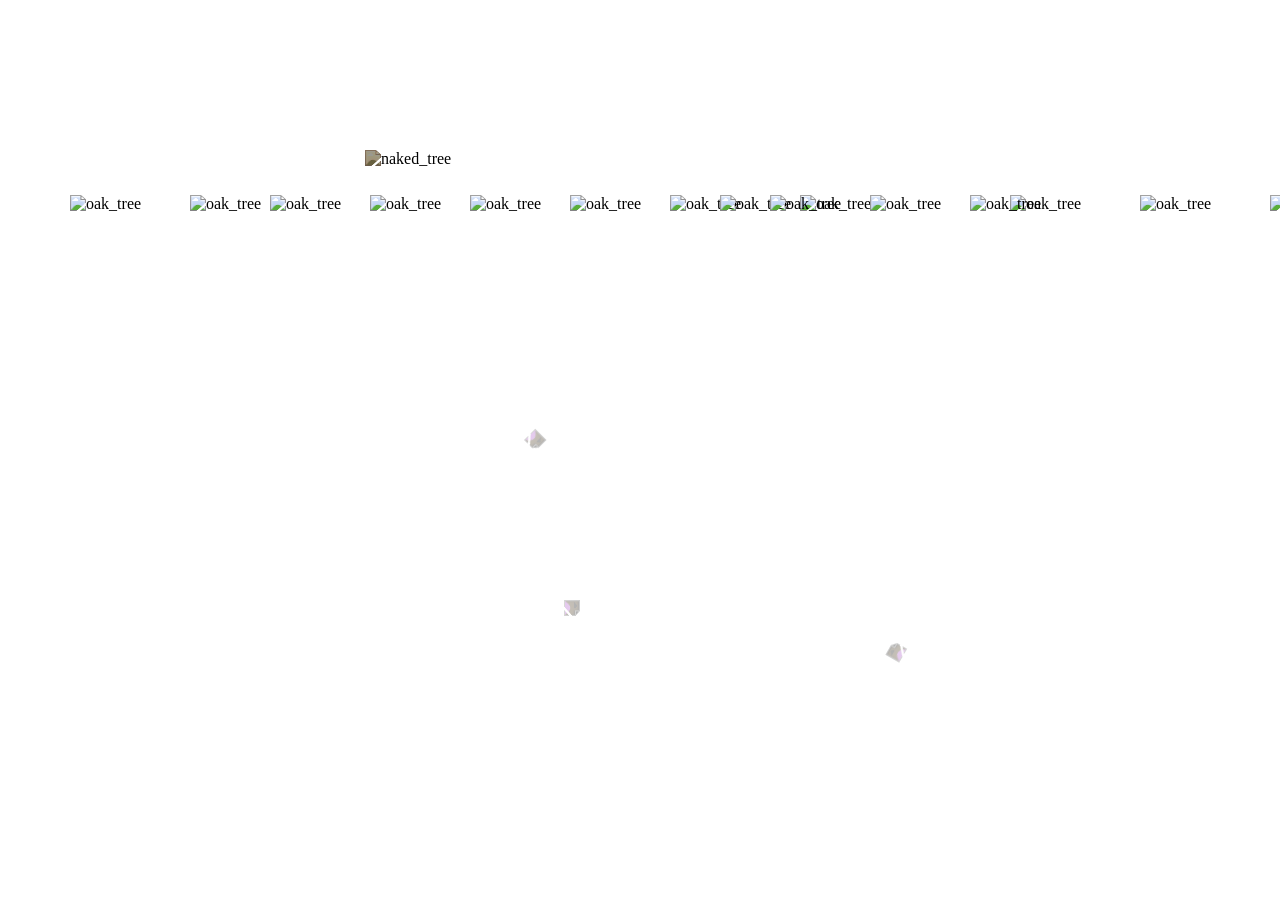
==== starter-kit/index.html @ f2469638 "Adding the initial code" ====
<!DOCTYPE html>
<html lang="en">
<head>
	<!-- Metadata information--don't edit! -->
	<meta charset="utf-8">
	<meta content="initial-scale=1.0,width=device-width" name="viewport">

	<!-- Add your website title here -->
	<title>LookAtTheTrees</title> 

	<!-- CSS document link setups -->
	<link href="css/reset.css" rel="stylesheet" type="text/css">
	<link href="css/styles.css" rel="stylesheet" type="text/css">
	
	<!-- Googlefonts linking setup -->
	<link rel="preconnect" href="https://fonts.googleapis.com">
	<link rel="preconnect" href="https://fonts.gstatic.com" crossorigin>
	<link href="https://fonts.googleapis.com/css2?family=Silkscreen:wght@400;700&display=swap" rel="stylesheet">
	
	<!-- JQuery link setup--uncomment below to setup JQuery-->
	<script src="https://ajax.googleapis.com/ajax/libs/jquery/3.5.1/jquery.min.js"></script>
	
	<!-- JS document link setup--uncomment below to link your .js file -->
	<script src="C:\Users\Owner\Downloads\starter-kit\starter-kit\js\scripts.js"></script>

	<!-- Favicon link setup--uncomment below to setup your favicon -->
	<link rel="icon" type="image/png" href="C:\Users\Owner\Downloads\starter-kit\starter-kit\images\favicon2.ico">
	
</head>

<body>
	<!-- Your HTML here -->
	<div class="fade-overlay"></div>

	<div class="viewport">
		<div class="world" id="world">
			<div class="view3">
				<img src="https://64.media.tumblr.com/1326ce3f6366c059a469c63d449f4e78/1d54416c61d8e79c-19/s1280x1920/e5f516f4693e0b2fcc24ec3a2ca8b3b51f97a369.pnj" class="grass3" alt="view of dog on grass">
				<img src="https://64.media.tumblr.com/0e05bdb96f5a39c5b34034d36dc91c8b/82708342ac6c9538-6d/s1280x1920/82111f1553f23f64cbc54d864093457af76b2877.pnj" class="grass3_alt" alt="view of dog talking">
				<div class="magic-box">CLICK ME</div>
				<h5>Go Back</h5>
			</div>
			<!-- Landing first view with the tree image front and bottom center -->
			<div class="view1">

				<img alt="naked_tree" class="naked_tree" src="https://file.aiquickdraw.com/imgcompressed/img/compressed_082e163eae4d025dd6c738aea26f215f.webp">
				<div class="text-overlay">
					Stillness is what this tree represents. The naked tree with no leaves, no life.
				</div>
				
				<!-- Have 16 instances of the oak_tree -->
				<div class= 'oak_tree_container'>
					<img alt="oak_tree" class="oak_tree" src="https://greenoaktreeexperts.com/wp-content/uploads/2025/09/eaacd64c182c93bab392cfa9baca5d1e728e0ff8-e1757003446772.png">
					<img alt="oak_tree" class="oak_tree" src="https://greenoaktreeexperts.com/wp-content/uploads/2025/09/eaacd64c182c93bab392cfa9baca5d1e728e0ff8-e1757003446772.png">
					<img alt="oak_tree" class="oak_tree" src="https://greenoaktreeexperts.com/wp-content/uploads/2025/09/eaacd64c182c93bab392cfa9baca5d1e728e0ff8-e1757003446772.png">
					<img alt="oak_tree" class="oak_tree" src="https://greenoaktreeexperts.com/wp-content/uploads/2025/09/eaacd64c182c93bab392cfa9baca5d1e728e0ff8-e1757003446772.png">
					<img alt="oak_tree" class="oak_tree" src="https://greenoaktreeexperts.com/wp-content/uploads/2025/09/eaacd64c182c93bab392cfa9baca5d1e728e0ff8-e1757003446772.png">
					<img alt="oak_tree" class="oak_tree" src="https://greenoaktreeexperts.com/wp-content/uploads/2025/09/eaacd64c182c93bab392cfa9baca5d1e728e0ff8-e1757003446772.png">
					<img alt="oak_tree" class="oak_tree" src="https://greenoaktreeexperts.com/wp-content/uploads/2025/09/eaacd64c182c93bab392cfa9baca5d1e728e0ff8-e1757003446772.png">
					<img alt="oak_tree" class="oak_tree" src="https://greenoaktreeexperts.com/wp-content/uploads/2025/09/eaacd64c182c93bab392cfa9baca5d1e728e0ff8-e1757003446772.png">
					<img alt="oak_tree" class="oak_tree" src="https://greenoaktreeexperts.com/wp-content/uploads/2025/09/eaacd64c182c93bab392cfa9baca5d1e728e0ff8-e1757003446772.png">
					<img alt="oak_tree" class="oak_tree" src="https://greenoaktreeexperts.com/wp-content/uploads/2025/09/eaacd64c182c93bab392cfa9baca5d1e728e0ff8-e1757003446772.png">
					<img alt="oak_tree" class="oak_tree" src="https://greenoaktreeexperts.com/wp-content/uploads/2025/09/eaacd64c182c93bab392cfa9baca5d1e728e0ff8-e1757003446772.png">
					<img alt="oak_tree" class="oak_tree" src="https://greenoaktreeexperts.com/wp-content/uploads/2025/09/eaacd64c182c93bab392cfa9baca5d1e728e0ff8-e1757003446772.png">
					<img alt="oak_tree" class="oak_tree" src="https://greenoaktreeexperts.com/wp-content/uploads/2025/09/eaacd64c182c93bab392cfa9baca5d1e728e0ff8-e1757003446772.png">
					<img alt="oak_tree" class="oak_tree" src="https://greenoaktreeexperts.com/wp-content/uploads/2025/09/eaacd64c182c93bab392cfa9baca5d1e728e0ff8-e1757003446772.png">
					<img alt="oak_tree" class="oak_tree" src="https://greenoaktreeexperts.com/wp-content/uploads/2025/09/eaacd64c182c93bab392cfa9baca5d1e728e0ff8-e1757003446772.png">
					<img alt="oak_tree" class="oak_tree" src="https://greenoaktreeexperts.com/wp-content/uploads/2025/09/eaacd64c182c93bab392cfa9baca5d1e728e0ff8-e1757003446772.png">
					
					<div class="oak-text-overlay">
					Look at the trees. The bristles move with the wind. Look at the leaves. They continue to flow with life.
					</div>
				</div>

				<div class="grass-text-overlay">
					The grass follows the direction of the trees. Holding the creatures that walk upon it.
				</div>

				<!--Create people walking-->
				<div class="people_container">
					<img src="https://i.pinimg.com/originals/e8/b6/62/e8b66259686cf51f6a914e3bd93890ff.gif" class="person p1" alt="person walking">
					<img src="https://miro.medium.com/1*4HJQafpDb16vgkyNnmxEhA.gif" class="person p2" alt="person walking">
					<img src="https://assets-v2.lottiefiles.com/a/dff8a45e-4ac5-11ef-adb0-0b96a24b4ba0/7ZoHBdB4B7.gif" class="person p3" alt="person walking">
					<h5 class="zoom-back">Go Back</h5>
				</div>
				<!--Create navigation arrows: northwest, west, southeast -->
				<div class="nav_arrows">
					<img alt="northwest_arrow" class="northwest_arrow" src="https://cdn-icons-png.flaticon.com/512/32/32195.png">
					<img alt="west_arrow" class="west_arrow"  src="https://cdn-icons-png.flaticon.com/512/32/32195.png" onclick="panLeft()">
					<img alt="southeast_arrow" class="southeast_arrow" src="https://cdn-icons-png.flaticon.com/512/32/32195.png" onclick="panRight()">
				</div>
			</div>
			<div class="view2">
				<img src="https://i.pinimg.com/originals/28/c7/ef/28c7ef82daff1c65480d9433c5aeae93.gif" class="grass2">

				<!--Add image of butterfly flying in the scene-->
				<img src="https://sunrisegardensapts.com/butterflies%206.gif" class="butterfly" alt="butterfly flying">
				<h5>Go Back</h5>
			</div>
			
		</div>
	</div>

</body>

</html>
---- starter-kit/css/styles.css ----
/* Your styles here... */

/* Keep each page the same size */
.viewport {
    width: 1530px;
    height: 100vh;
    position: relative;
    overflow: hidden;
    
}

/* Set the background image for the grass */
body {
    /*background-image: url('https://thumbs.wbm.im/pw/medium/d115e7166b9cf0d52507b406c820d3c8.png');*/
    background-size: cover;
    background-position: center;
    background-repeat: no-repeat;
    
    /*
    background-image: url('https://64.media.tumblr.com/9060eb2f178b44282181f1203272110b/24c50930e0f2aabe-87/s1280x1920/d7981c74f22870f0051ed3965bc1a9007c33af7e.pnj');
*/
}

.world {
    position: relative;
    width: 4590px;
    height: 100vh;
    transition: transform 0.6s ease-in-out;
    overflow: visible;
    position: relative;
    /*background-color: rgb(232, 255, 255);*/

}
.world.blur {
    filter: blur(12px);
    transition: filter 1.4s ease-in-out;
}

/*Blur the background image without blurring the content of the world*/
.world::before {
    content: "";
    position: absolute;
    inset: 0;
    background-image: url('https://64.media.tumblr.com/2e7e0e58af950dada335c1fc72507efd/9010db845cab53af-dd/s1280x1920/7c14339fc27854032c5a7044b0372bbe9dfa030e.jpg');
    background-repeat: no-repeat;
    background-size: 100vw 70vh;
    
    filter: blur(1px);        /* blur only the background */
    
    z-index: -1;               /* keep it behind the world content */
}



/* Common styles for all views */
.view1, .view2, .view3 {
    position: absolute;
    top: 0;
    width: 1530px;
    height: 100vh;
    overflow: hidden;
}

/* --- THE COORDINATE MAP --- */

.view3 {
    left: -1530px; /* positioned to the left of the start */
}

.view1 {
    left: 0px; /* the starting view */
    background-image: url('https://64.media.tumblr.com/9060eb2f178b44282181f1203272110b/24c50930e0f2aabe-87/s1280x1920/d7981c74f22870f0051ed3965bc1a9007c33af7e.pnj');
    background-size: cover;
    background-position: center;
}

.view2 {
    left: 1530px; /* positioned to the right of the start */
}

/*Move the tree to the bottom center of the page*/
.naked_tree {
    position: absolute;
    bottom: 0;
    left: 740px;
    transform: translateX(-50%);
    width: 750px;
    height: 750px;
    max-width: none; /* stops container from clipping the branches */
    pointer-events: none; /* mouse ignores the image, only sees the narrow container */
}
/*Change the naked tree color to a light brown from a gray*/
.naked_tree {
    filter:
        sepia(80%)
        saturate(120%)
        brightness(60%)
        hue-rotate(-10deg);

}
/*Have multiple oak trees in a line at the top of the page, with different positions*/
.oak_tree_container {
    position: relative;  
    width: 1400px;
    left:70px;
    
}
.oak_tree{
    position: absolute;
    top: 195px;
    left:70px;
    width: 130px;
    animation: tree-shake 3.5s ease-in-out infinite;  /*add the shaking animation to all oak trees*/
}

/*make the oak trees  touch/intersect*/

.oak_tree:first-child {
    left: 0px;
}

.oak_tree:nth-child(2) {
    left: 120px;
}
.oak_tree:nth-child(3) {
    left: 200px;
}
.oak_tree:nth-child(4) {
    left: 300px;
}
.oak_tree:nth-child(5) {
    left: 400px;
    pointer-events: none;
}
.oak_tree:nth-child(6) {
    left: 500px;
    pointer-events: none;
}
.oak_tree:nth-child(7) {
    left: 600px;
    pointer-events: none;
}
.oak_tree:nth-child(8) {
    left: 730px;
    pointer-events: none;
}
.oak_tree:nth-child(9) {
    left: 800px;
    pointer-events: none;
}
.oak_tree:nth-child(10) {
    left: 940px;
    pointer-events: none;
}
.oak_tree:nth-child(11) {
    left: 1070px;
    pointer-events: none;
}
.oak_tree:nth-child(12) {
    left: 1200px;
}
.oak_tree:nth-child(13) {
    left: 1300px;
}
.oak_tree:nth-child(14) {
    left: 650px;
    pointer-events: none;
}
.oak_tree:nth-child(15) {
    left: 700px;
    pointer-events: none;
}
.oak_tree:nth-child(16) {
    left: 900px;
    pointer-events: none;
}

/*Make the oak trees shake*/
@keyframes tree-shake {
    0%   { transform: rotate(0deg); }
    20%  { transform: rotate(1deg); }
    40%  { transform: rotate(-0.5deg); }
    60%  { transform: rotate(0.8deg); }
    80%  { transform: rotate(-0.3deg); }
    100% { transform: rotate(0deg); }
}

.oak_tree.shake {
    animation: tree-shake 0.4s ease-in-out;
    transform-origin: bottom center; /* makes it look like it’s rooted */
}


/*Bring the naked tree to the front of the page, so it overlaps the oak trees*/
.naked_tree {
    z-index: 1;
}

/*Add the directions and angles for the nav arrows norwest, northeast, west, southeast */
.nav_arrows {
    position: relative;
    /*Make the black arrow gray*/
    filter: invert(100%);
    opacity: 0.3;
    z-index: 9999;
    cursor: pointer;

}

.northwest_arrow {
    position: absolute;
    top: 400px;
    left: 450px;
    transform: rotate(135deg);
    width: 80px;
    height: 80px;

}
.northeast_arrow {
    position: absolute;
    top: 400px;
    left: 920px;
    transform: rotate(-135deg);
    width: 80px;
    height: 80px;
}
.west_arrow {
    position: absolute;
    top: 600px;
    left: 500px;
    transform: translateY(-50%);
    transform: rotate(-270deg);
    width: 80px;
    height: 80px;
}
.southeast_arrow {
    position: absolute;
    top: 600px;
    left: 900px;
    transform: rotate(300deg);
    width: 80px;
    height: 80px;
    cursor: pointer;
}


.world.zoom-in{
    transition: transform 1.2s ease-in-out;
}
@keyframes zoom-in {
    0% {
        transform: rotate(300deg) scale(1);
    }
    100% {
        transform: rotate(300deg) scale(5);
    }
}
@keyframes grass-zoom {
    0% {
        transform: translateX(var(--worldX)) scale(0.5);
    }
    100% {
        transform: translateX(var(--worldX)) scale(1);
    }

}

.fade-overlay {
    position: fixed;
    top: 0;
    left: 0;
    width: 100%;
    height: 100%;
    background: rgba(0,0,0,0.35);
    opacity: 0;
    pointer-events: none;
    transition: opacity 0.6s ease-in-out, backdrop-filter 1.2s ease-in-out;
    backdrop-filter: blur(0px);
    z-index: 9999;

}

.fade-overlay.active {
    opacity: 1;
    backdrop-filter: blur(18px);
}


/*-- VIEW 3 -*/
.grass3, .grass3_alt {
     width: 100%; 
     height: 100%; 
     object-fit: cover;
     position: absolute;
     pointer-events: none; /* allows clicks to pass through to the world */
     }
.grass3{
    opacity: 1;
    z-index:2;
}
.grass3_alt{
    opacity: 0;
    z-index:1;
}


.magic-box {
    position: absolute;
    bottom: 100px;
    left: 50%;
    transform: translateX(-50%);
    width: 150px;
    height: 60px;
    background-color: rgba(0,0,0,0.5);
    
    border-radius: 10px;
    display: flex;
    align-items: center;
    justify-content: center;
    font-family: 'Silkscreen', sans-serif;
    font-size: 14px;
    color:#fff;
    cursor: pointer;
    z-index: 10; /* make sure it's above the images */
    transition: all 0.3s ease;
}

.magic-box:hover {
    background-color: #2ce6ff;
    transform: translateX(-50%) scale(1.1);
    box-shadow: 0 0 20px rgba(255, 255, 255, 0.5);
}

/* Keep your swap logic from before */
.view3.swapped .grass3 { opacity: 0; }
.view3.swapped .grass3_alt { opacity: 1; }


.grass2 {
    width: 100%;
    height: 100%;
    object-fit: cover;
}

/*Add the go back button, and place at the top right of the page, and make it a small font size*/
.view3 h5 {
    position: absolute;
    top: 20px;
    right: 20px;
    font-size: 14px;
    color: white;
    background-color: rgba(0,0,0,0.5);
    padding: 5px 10px;
    border-radius: 5px;
    cursor: pointer;
    font-family: 'Silkscreen', sans-serif;
}
.view2 h5 {
    position: absolute;
    top: 20px;
    right: 20px;
    font-size: 14px;
    color: white;
    background-color: rgba(0,0,0,0.5);
    padding: 5px 10px;
    border-radius: 5px;
    cursor: pointer;
    font-family: 'Silkscreen', sans-serif;
}

/*-- VIEW 1 -*/
/*Code for the people walking in view 1*/
.people_container {
    position: absolute;
    top:290px;
    left: 70;
    width: 1400px;
    height: 100px;
    pointer-events: auto; 
    z-index: 10;
    opacity: 0;
    transition: opacity 0.5s ease-in-out;
}

.person {
    position: absolute;
    width: 40px; /* small people to match the scale */
    height: auto;
}

/* Position them under specific trees */
.p1 { left: 50px; }
.p2 { left: 250px; }

/* Simple walking animation */
@keyframes walk {
   0% { 
        transform: translateX(0); 
        opacity: 0; 
    }
    10% { 
        opacity: 1; /* fade in quickly at the start */
    }
    90% { 
        opacity: 1; /* stay visible */
    }
    100% { 
        transform: translateX(370px); 
        opacity: 0; /* fade out at the end before snapping back */
    }
}

.walking {
    animation: walk 13s linear infinite normal;
    will-change: transform;
}

/*Have button to zoom back out from the zoomed in view in the people container*/
.people_container h5 {
    position: absolute;
    top: -70px;
    right: 0px;
    font-size: 4px;
    color: white;
    background-color: rgba(0,0,0,0.5);
    cursor: pointer;
    
}

.zoom-back {
    position: absolute;
    top: 290px;
    left: 250px;
    font-size: 3px;
    color: white;
    background-color: rgba(0,0,0,0.5);
    padding: 1px 2px;
    border-radius: 5px;
    cursor: pointer;
    z-index:20;
    font-family: 'Silkscreen', sans-serif;
}

/*Make butterly fly on top of the grass in view 2*/
.butterfly {
    position: absolute;
    top: 50px;
    left: 300px;
    width: 2000px;
    height: auto;
    z-index: 5; /* Make sure it’s above the grass */
}

/*When the naked_tree has hover, add a text box to the view*/


.text-overlay {
    position: absolute;
    bottom: 400px; /* position it high enough on the tree */
    left: 740px;
    transform: translateX(-50%);
    width: 300px; 
    padding: 15px;
    background: rgba(0, 0, 0, 0.8);
    color: white;
    border-radius: 8px;
    text-align: center;
    font-family: 'Silkscreen', sans-serif;
    
    opacity: 0; /* hidden by default */
    pointer-events: auto; /* mouse ignores the text box itself */
    transition: opacity 0.5s ease;
    z-index: 10000;
}

/*MAKE IT SOLID WHEN ACTIVE */
.text-overlay.active {
    opacity: 1;
    pointer-events: auto; /* this blocks the trees behind it */
}

/*ALSO SOLID WHEN HOVERED DIRECTLY */
.text-overlay:hover {
    opacity: 1;
    pointer-events: auto; 
}


.oak-text-overlay {
    position: absolute;
    top: 250px; /* position it high enough on the tree */
    left: 200px;
    transform: translateX(-50%);
    width: 300px;
    padding: 15px;
    background: rgba(0, 0, 0, 0.8);
    color: white;
    border-radius: 8px;
    text-align: center;
    font-family: 'Silkscreen', sans-serif;
    
    opacity: 0; /* hidden by default */
    pointer-events: auto; /* mouse ignores the text box itself */
    transition: opacity 0.5s ease;
    z-index: 10000;
}

/*MAKE IT SOLID WHEN ACTIVE */
.oak-text-overlay.active {
    opacity: 1;
}

/*ALSO SOLID WHEN HOVERED DIRECTLY */
.oak-text-overlay:hover {
    opacity: 1;
    pointer-events: auto; 
}

.grass-text-overlay {
    position: absolute;
    bottom: 100px; /* position it high enough on the tree */
    right: 80px;
    transform: translateX(-50%);
    width: 300px; /* constrain the box width */
    padding: 15px;
    background: rgba(0, 0, 0, 0.8);
    color: white;
    border-radius: 8px;
    text-align: center;
    font-family: 'Silkscreen', sans-serif;
    
    opacity: 0; /* hidden by default */
    pointer-events: auto; /* mouse ignores the text box itself */
    transition: opacity 0.5s ease;
    z-index: 10000;
}

/*MAKE IT SOLID WHEN ACTIVE */
.grass-text-overlay.active {
    opacity: 1;
}

/*ALSO SOLID WHEN HOVERED DIRECTLY */
.grass-text-overlay:hover {
    opacity: 1;
    pointer-events: auto; 
}

/*JS-controlled hide to force the text box to be hidden */
.oak-text-overlay.force-hide {
    opacity: 0 !important;
}
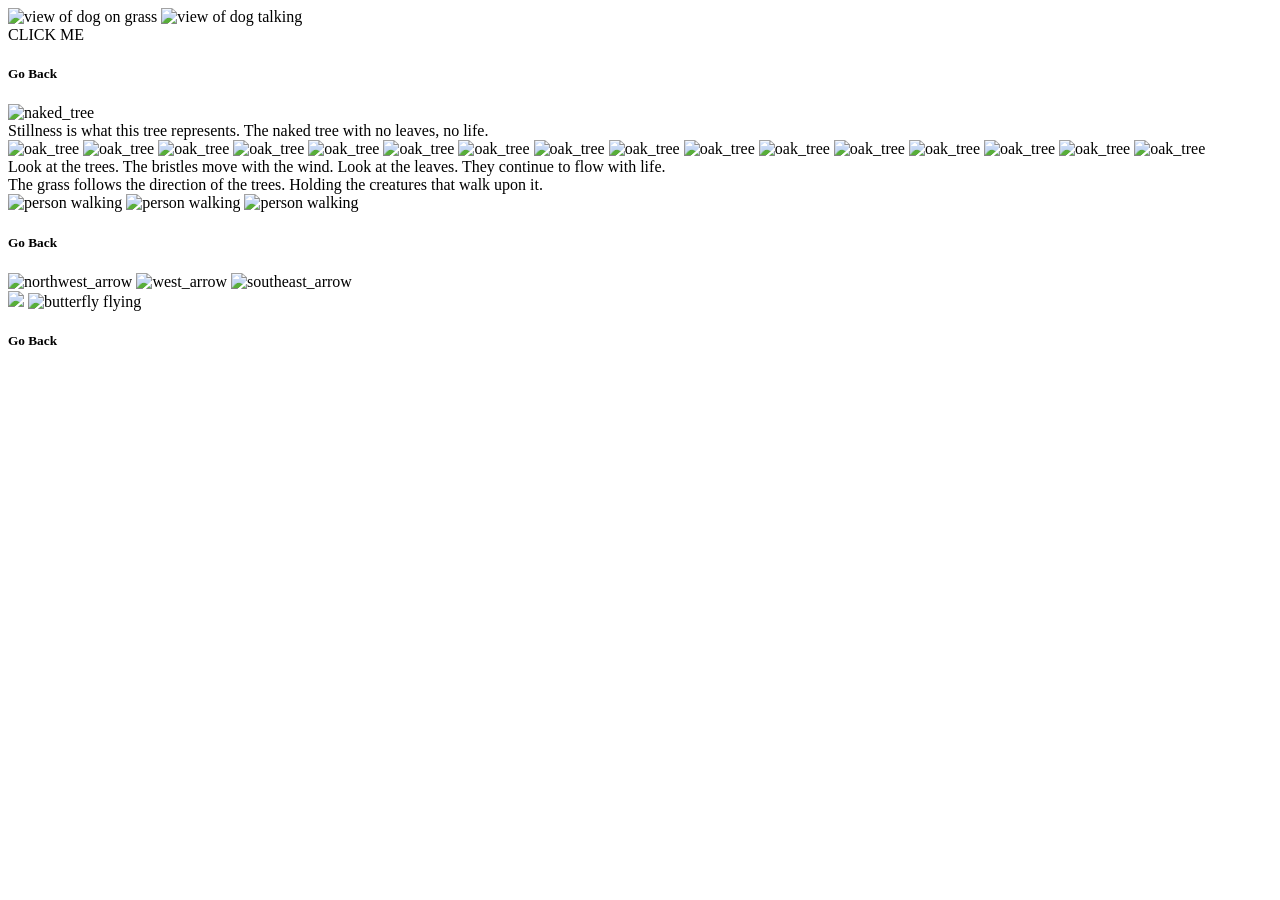
==== commit e71d6591: "moving file locations" ====
--- a/starter-kit/index.html
+++ b/starter-kit/index.html
@@ -9,8 +9,8 @@
 	<title>LookAtTheTrees</title> 
 
 	<!-- CSS document link setups -->
-	<link href="css/reset.css" rel="stylesheet" type="text/css">
-	<link href="css/styles.css" rel="stylesheet" type="text/css">
+	<link href="starter-kit\css\styles.css" rel="stylesheet" type="text/css">
+	<link href="starter-kit\css\styles.css" rel="stylesheet" type="text/css">
 	
 	<!-- Googlefonts linking setup -->
 	<link rel="preconnect" href="https://fonts.googleapis.com">
@@ -21,10 +21,10 @@
 	<script src="https://ajax.googleapis.com/ajax/libs/jquery/3.5.1/jquery.min.js"></script>
 	
 	<!-- JS document link setup--uncomment below to link your .js file -->
-	<script src="C:\Users\Owner\Downloads\starter-kit\starter-kit\js\scripts.js"></script>
+	<script src="starter-kit\js\scripts.js"></script>
 
 	<!-- Favicon link setup--uncomment below to setup your favicon -->
-	<link rel="icon" type="image/png" href="C:\Users\Owner\Downloads\starter-kit\starter-kit\images\favicon2.ico">
+	<link rel="icon" type="image/png" href="starter-kit\images\favicon2.ico">
 	
 </head>
 
